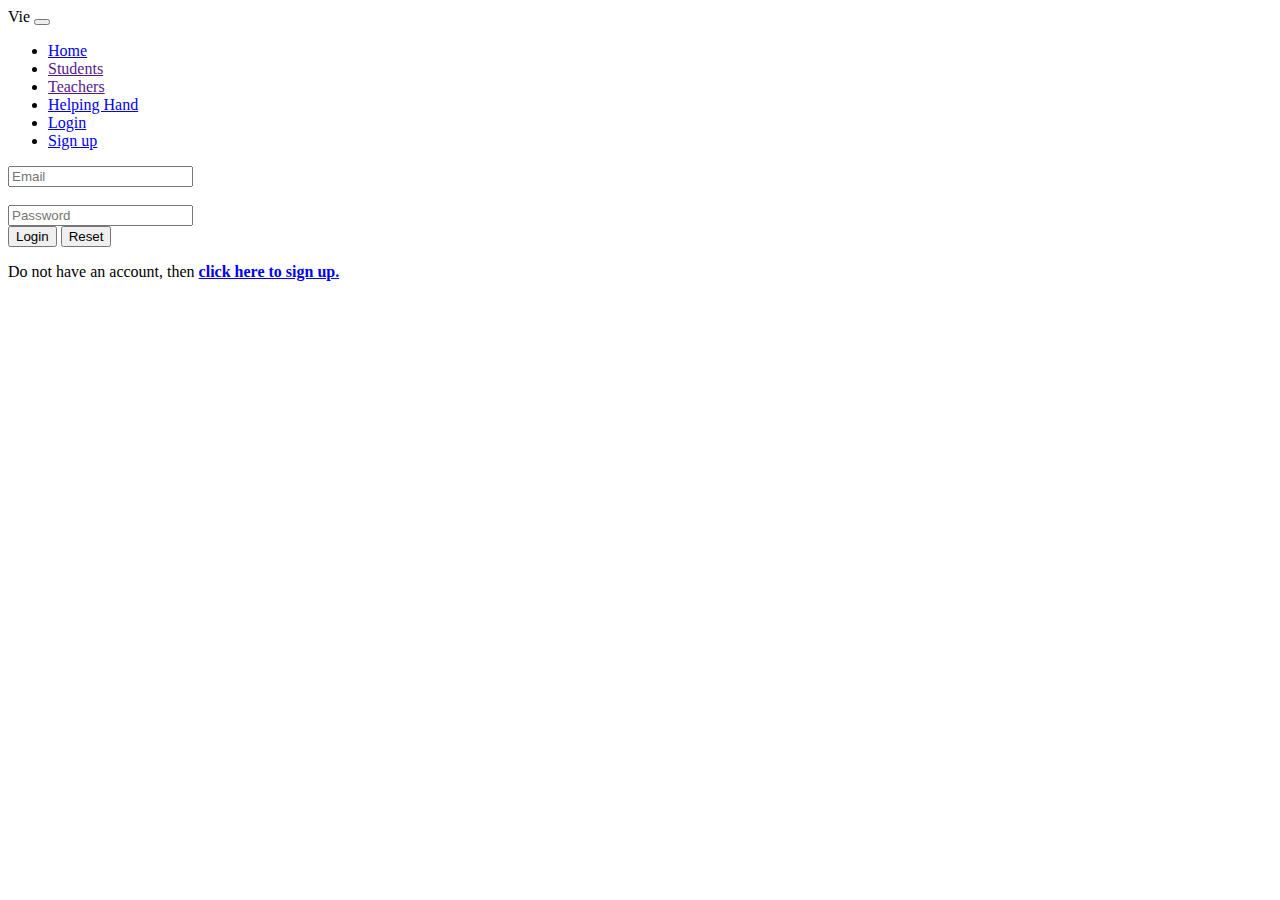
==== Vie-Login.html @ a5937197 "Add files via upload" ====
<!DOCTYPE html>
<html lang="en" dir="ltr">

<head>
  <meta charset="utf-8">
  <title>Vie-Login</title>
  <!-- Bootstrap Links -->
  <link href="https://cdn.jsdelivr.net/npm/bootstrap@5.0.0-beta3/dist/css/bootstrap.min.css" rel="stylesheet" integrity="sha384-eOJMYsd53ii+scO/bJGFsiCZc+5NDVN2yr8+0RDqr0Ql0h+rP48ckxlpbzKgwra6" crossorigin="anonymous">
  <script src="https://cdn.jsdelivr.net/npm/bootstrap@5.0.0-beta3/dist/js/bootstrap.bundle.min.js" integrity="sha384-JEW9xMcG8R+pH31jmWH6WWP0WintQrMb4s7ZOdauHnUtxwoG2vI5DkLtS3qm9Ekf" crossorigin="anonymous"></script>

  <!-- Google Font Links -->
  <link rel="preconnect" href="https://fonts.gstatic.com">
  <link href="https://fonts.googleapis.com/css2?family=Montserrat&family=Ubuntu&display=swap" rel="stylesheet">
  <link rel="preconnect" href="https://fonts.gstatic.com">
  <link href="https://fonts.googleapis.com/css2?family=Montserrat&display=swap" rel="stylesheet">
  <link rel="preconnect" href="https://fonts.gstatic.com">
  <link href="https://fonts.googleapis.com/css2?family=Lilita+One&family=Montserrat:wght@800&display=swap" rel="stylesheet">

  <!-- Favicon Link -->
  <link rel="shortcut icon" href="images/favicon.ico">

  <!-- FontAwesome Link -->
  <link rel="stylesheet" href="https://pro.fontawesome.com/releases/v5.10.0/css/all.css" integrity="sha384-AYmEC3Yw5cVb3ZcuHtOA93w35dYTsvhLPVnYs9eStHfGJvOvKxVfELGroGkvsg+p" crossorigin="anonymous" />



  <!-- Stylesheet -->
  <link rel="stylesheet" href="css/styles-Login.css">

</head>

<body>
  <section id="navbar">

    <!-- Nav Bar -->
    <nav class="navbar navbar-expand-lg navbar-dark bg-dark">
      <a class="navbar-brand  href="">Vie</a>
     <button class=" navbar-toggler" type="button" data-bs-toggle="collapse" data-bs-target="#navbarSupportedContent" aria-controls="navbarSupportedContent" aria-expanded="false" aria-label="Toggle navigation">
        <span class="navbar-toggler-icon"></span>
        </button>
        <div class="collapse navbar-collapse" id="navbarSupportedContent">
          <ul class="navbar-nav ms-auto">
            <li class="nav-item1">
              <a class="nav-link" href="file:///C:/Users/vishnu/Desktop/CSE/WebDev/Vie/index.html">Home</a>
            </li>
            <li class="nav-item2">
              <a class="nav-link" href="">Students</a>
            </li>
            <li class="nav-item3">
              <a class="nav-link" href="">Teachers</a>
            </li>
            <li class="nav-item4">
              <a class="nav-link" href="file:///C:/Users/vishnu/Desktop/CSE/WebDev/Vie/Vie-HelpingHand.html">Helping Hand</a>
            </li>
            <li class="nav-item5">
              <a class="nav-link" href="file:///C:/Users/vishnu/Desktop/CSE/WebDev/Vie/Vie-Login.html">Login</a>
            </li>
            <li class="nav-item6">
              <a class="nav-link" href="file:///C:/Users/vishnu/Desktop/CSE/WebDev/Vie/Vie-SignUp.html">Sign up</a>
            </li>
          </ul>
        </div>
    </nav>

  </section>

  <section id="login-form">
    <div class="form">
      <i class="fas fa-user fa-5x user-icon"></i>
      <form method="POST">
        <input type="email" class="email" name="Email" placeholder="Email"><br><br>
        <input type="password" class="password" name="Password" placeholder="Password"><br>
        <div class="d-grid gap-2">
          <button class="btn btn-dark btn-lg  btn-1" type="button">Login</button>
          <button class="btn btn-outline-dark btn-lg btn-2" type="button">Reset</button>
          <p>Do not have an account, then <a href="file:///C:/Users/vishnu/Desktop/CSE/WebDev/Vie/Vie-SignUp.html"><strong>click here to sign up.</strong></a></p>
        </div>
      </form>
    </div>

  </section>
</body>

</html>
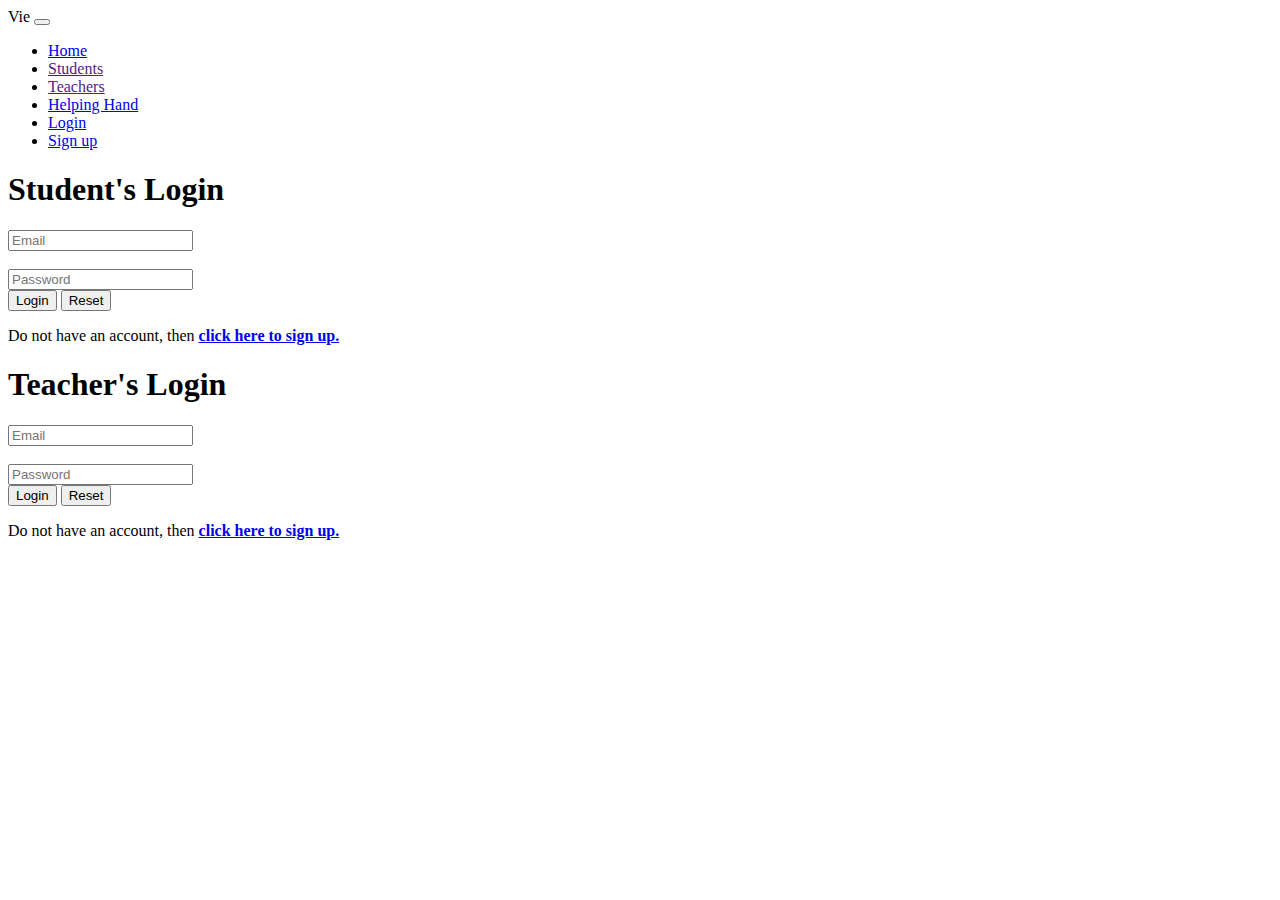
==== commit 2e74fa15: "Add files via upload" ====
--- a/Vie-Login.html
+++ b/Vie-Login.html
@@ -65,18 +65,40 @@
   </section>
 
   <section id="login-form">
-    <div class="form">
-      <i class="fas fa-user fa-5x user-icon"></i>
-      <form method="POST">
-        <input type="email" class="email" name="Email" placeholder="Email"><br><br>
-        <input type="password" class="password" name="Password" placeholder="Password"><br>
-        <div class="d-grid gap-2">
-          <button class="btn btn-dark btn-lg  btn-1" type="button">Login</button>
-          <button class="btn btn-outline-dark btn-lg btn-2" type="button">Reset</button>
-          <p>Do not have an account, then <a href="file:///C:/Users/vishnu/Desktop/CSE/WebDev/Vie/Vie-SignUp.html"><strong>click here to sign up.</strong></a></p>
+    <div class="row">
+      <div class="col-lg-6">
+        <h1 class="title-txt">Student's Login</h1>
+        <div class="form">
+          <i class="fas fa-user fa-5x user-icon"></i>
+          <form method="POST">
+            <input type="email" class="email" name="Email" placeholder="Email"><br><br>
+            <input type="password" class="password" name="Password" placeholder="Password"><br>
+            <div class="d-grid gap-2">
+              <button class="btn btn-dark btn-lg  btn-1" type="button">Login</button>
+              <button class="btn btn-outline-dark btn-lg btn-2" type="button">Reset</button>
+              <p>Do not have an account, then <a href="file:///C:/Users/vishnu/Desktop/CSE/WebDev/Vie/Vie-SignUp.html"><strong>click here to sign up.</strong></a></p>
+            </div>
+          </form>
         </div>
-      </form>
+      </div>
+      <div class="col-lg-6">
+        <h1 class="title-txt">Teacher's Login</h1>
+        <div class="form">
+          <i class="fas fa-user fa-5x user-icon"></i>
+          <form method="POST">
+            <input type="email" class="email" name="Email" placeholder="Email"><br><br>
+            <input type="password" class="password" name="Password" placeholder="Password"><br>
+            <div class="d-grid gap-2">
+              <button class="btn btn-dark btn-lg  btn-1" type="button">Login</button>
+              <button class="btn btn-outline-dark btn-lg btn-2" type="button">Reset</button>
+              <p>Do not have an account, then <a href="file:///C:/Users/vishnu/Desktop/CSE/WebDev/Vie/Vie-SignUp.html"><strong>click here to sign up.</strong></a></p>
+            </div>
+          </form>
+        </div>
+      </div>
     </div>
+
+
 
   </section>
 </body>
